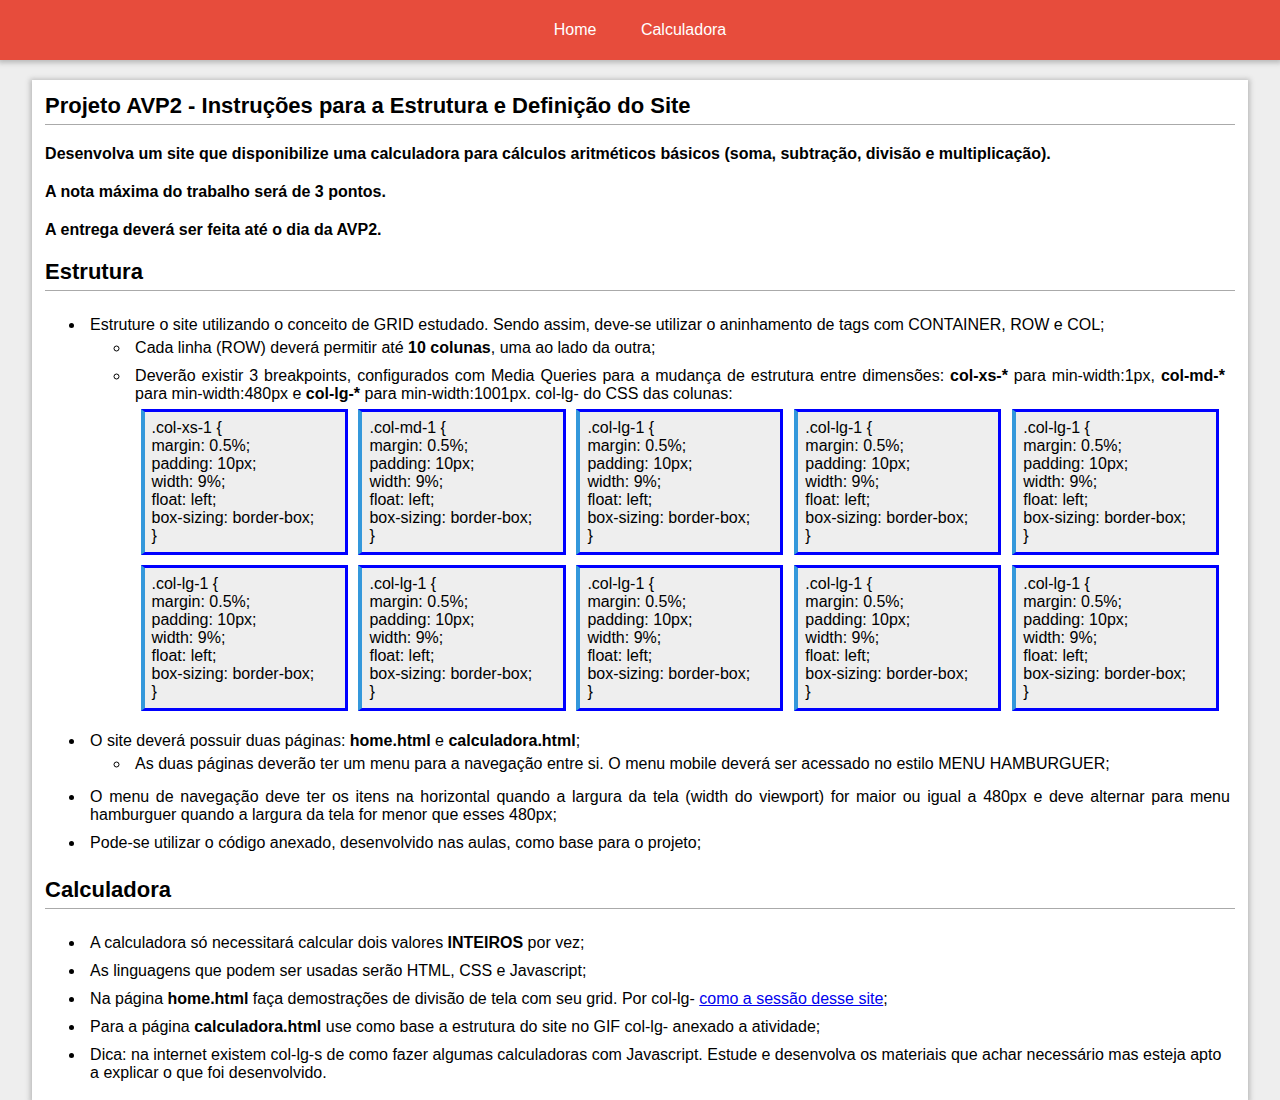
==== index.html @ 87455cb4 "alterado as pastas" ====
<!DOCTYPE html>
<html lang="pt-BR">
	<head>
		<title>Home</title>
		<meta charset="utf-8">
		<meta name="viewport" content="width=device-width, user-scalable=no">

		<link rel="stylesheet" href="assets/grid.css">
		<link rel="stylesheet" href="assets/estilo.css">
	</head>
	<body>
		<div class="container-fluid shadow">
			<header class="header-menu">
				<nav class="nav-bar">
					<!-- MENU -->
					<div class="menu-hamburguer">
						<span class="barra-menu-hamburguer barra1"></span>
						<span class="barra-menu-hamburguer barra2"></span>
						<span class="barra-menu-hamburguer barra3"></span>
					</div>

					<ul>
						<li><a href="home.html" class="link-menu">Home</a></li>
						<li><a href="calculadora.html" class="link-menu">Calculadora</a></li>
					</ul>
				</nav>
			</header>
		</div>

		<div class="main container shadow mt-20">
			<div class="row">
				<div class="container-col-xs-10">
					<h1 class="border-bottom">Projeto AVP2 - Instruções para a Estrutura e Definição do Site</h1>
					<h3 class="mt-20">Desenvolva um site que disponibilize uma calculadora para cálculos aritméticos básicos (soma, subtração, divisão e multiplicação).</h3>
					<h3 class="mt-20">A nota máxima do trabalho será de <strong>3 pontos</strong>.</h3>
					<h3 class="mt-20">A entrega deverá ser feita até o dia da AVP2.</h3>
					<section>
						<div class="row"><h1 class="mt-20 border-bottom">Estrutura</h1></div>
						<ul class="mt-20 text-justify">
							<li>
								Estruture o site utilizando o conceito de GRID estudado. Sendo assim, deve-se utilizar o aninhamento de tags com CONTAINER, ROW e COL;
								<ul>
									<li>Cada linha (ROW) deverá permitir até <strong>10 colunas</strong>, uma ao lado da outra;</li>
									<li>
										<p>Deverão existir 3 breakpoints, configurados com Media Queries para a mudança de estrutura entre dimensões: <strong>col-xs-*</strong> para min-width:1px, <strong>col-md-*</strong> para min-width:480px e <strong>col-lg-*</strong> para min-width:1001px. col-lg- do CSS das colunas:</p>
										<div class="row">
											<p class="col-xs-10 col-md-5 col-lg-2 exemplo">
												.col-xs-1 {<br>
													margin: 0.5%;<br>
													padding: 10px;<br>
													width: 9%;<br>
													float: left;<br>
													box-sizing: border-box;<br>
												}
											</p>
											<p class="col-xs-10 col-md-5 col-lg-2 exemplo">
												.col-md-1 {<br>
													margin: 0.5%;<br>
													padding: 10px;<br>
													width: 9%;<br>
													float: left;<br>
													box-sizing: border-box;<br>
												}
											</p>
											<p class="col-xs-10 col-md-5 col-lg-2 exemplo">
												.col-lg-1 {<br>
													margin: 0.5%;<br>
													padding: 10px;<br>
													width: 9%;<br>
													float: left;<br>
													box-sizing: border-box;<br>
												}
											</p>
											<p class="col-xs-10 col-md-5 col-lg-2 exemplo">
												.col-lg-1 {<br>
													margin: 0.5%;<br>
													padding: 10px;<br>
													width: 9%;<br>
													float: left;<br>
													box-sizing: border-box;<br>
												}
											</p>
											<p class="col-xs-10 col-md-5 col-lg-2 exemplo">
												.col-lg-1 {<br>
													margin: 0.5%;<br>
													padding: 10px;<br>
													width: 9%;<br>
													float: left;<br>
													box-sizing: border-box;<br>
												}
											</p>
											<p class="col-xs-10 col-md-5 col-lg-2 exemplo">
												.col-lg-1 {<br>
													margin: 0.5%;<br>
													padding: 10px;<br>
													width: 9%;<br>
													float: left;<br>
													box-sizing: border-box;<br>
												}
											</p>
											<p class="col-xs-10 col-md-5 col-lg-2 exemplo">
												.col-lg-1 {<br>
													margin: 0.5%;<br>
													padding: 10px;<br>
													width: 9%;<br>
													float: left;<br>
													box-sizing: border-box;<br>
												}
											</p>
											<p class="col-xs-10 col-md-5 col-lg-2 exemplo">
												.col-lg-1 {<br>
													margin: 0.5%;<br>
													padding: 10px;<br>
													width: 9%;<br>
													float: left;<br>
													box-sizing: border-box;<br>
												}
											</p>
											<p class="col-xs-10 col-md-5 col-lg-2 exemplo">
												.col-lg-1 {<br>
													margin: 0.5%;<br>
													padding: 10px;<br>
													width: 9%;<br>
													float: left;<br>
													box-sizing: border-box;<br>
												}
											</p>
											<p class="col-xs-10 col-md-5 col-lg-2 exemplo">
												.col-lg-1 {<br>
													margin: 0.5%;<br>
													padding: 10px;<br>
													width: 9%;<br>
													float: left;<br>
													box-sizing: border-box;<br>
												}
											</p>
										</div>
									</li>
								</ul>
							</li>
							<li>
								O site deverá possuir duas páginas: <strong>home.html</strong> e <strong>calculadora.html</strong>;
								<ul>
									<li>As duas páginas deverão ter um menu para a navegação entre si. O menu mobile deverá ser acessado no estilo MENU HAMBURGUER;</li>
								</ul>
							</li>
							<li>O menu de navegação deve ter os itens na horizontal quando a largura da tela (width do viewport) for maior ou igual a 480px e deve alternar para menu hamburguer quando a largura da tela for menor que esses 480px;</li>
							<li>Pode-se utilizar o código anexado, desenvolvido nas aulas, como base para o projeto;</li>
						</ul>
					</section>

					<section>
						<div class="row"><h1 class="mt-20 border-bottom">Calculadora</h1></div>
						<ul class="mt-20">
							<li>A calculadora só necessitará calcular dois valores <strong>INTEIROS</strong> por vez;</li>
							<li>As linguagens que podem ser usadas serão HTML, CSS e Javascript;</li>
							<li>Na página <strong>home.html</strong> faça demostrações de divisão de tela com seu grid. Por col-lg- <a href="https://getbootstrap.com/docs/3.4/css/#grid-example-mixed" target="_blank">como a sessão desse site</a>;</li>
							<li>Para a página <strong>calculadora.html</strong> use como base a estrutura do site no GIF col-lg- anexado a atividade;</li>
							<li>Dica: na internet existem col-lg-s de como fazer algumas calculadoras com Javascript. Estude e desenvolva os materiais que achar necessário mas esteja apto a explicar o que foi desenvolvido.</li>
						</ul>
					</section>
				</div>
			</div>
		</div>
		<script src="assets/comportamento.js"></script>
	</body>
</html>
---- assets/grid.css ----
.container-fluid {
	width: 100%;
	position: relative;
}

.container {
	background-color: #fff;
	width: 95%;
	margin: 0 auto;
	position: relative;
}

.row {
	width: 100%;
	margin: 0;
	padding: 0;
	overflow: hidden;
}
@media screen and (min-width:1px){
	.col-xs-1 {

	}
	.col-xs-2 {
		
	}
	.col-xs-3 {
		
	}
	.col-xs-4 {

	}
	.col-xs-5 {
		
	}
	.col-xs-6 {
		
	}
	.col-xs-7 {
		
	}
	.col-xs-8 {
		
	}
	.col-xs-9 {
		
	}
	.col-xs-10 {
		margin: 0.5%;
		margin-top: 1%;
		padding: 7px;
		width: 99%;
		float: left;
		box-sizing: border-box;
		border-style: solid;
		border-color: orange;

	}

	.container-col-xs-10 {
		margin: 0.5%;
		padding: 7px;
		width: 99%;
		float: left;
		box-sizing: border-box;

	}
}

@media screen and (min-width: 480px) {
	.col-md-1 {

	}
	.col-md-2 {

	}
	.col-md-3 {

	}
	.col-md-4 {

	}
	.col-md-5 {		
		margin: 0.5%;
		padding: 7px;
		width: 49%;
		float: left;
		box-sizing: border-box;
		border-style: solid;
		border-color: yellow;
	}
	.col-md-6 {
		
	}
	.col-md-7 {
		
	}
	.col-md-8 {
		
	}
	.col-md-9 {
		
	}
	.col-md-10 {
		
	}
}

@media screen and (min-width:1001px) {
	.col-lg-1 {
		margin: 0.5%;
		padding: 7px;
		width: 9%;
		float: left;
		box-sizing: border-box;
		border-style: solid;
		border-color:pink;
		
	}
	.col-lg-2 {
		
		margin: 0.5%;
		padding: 7px;
		width: 19%;
		float: left;
		box-sizing: border-box;
		border-style: solid;
		border-color:blue;
		
	}
	.col-lg-3 {
		margin: 0.5%;
		padding: 7px;
		width: 29%;
		float: left;
		box-sizing: border-box;
		border-style: solid;
		border-color:blue;
		
	}
	.col-lg-4 {
		margin: 0.5%;
		padding: 7px;
		width: 39%;
		float: left;
		box-sizing: border-box;
		border-style: solid;
		border-color:blue;
	}
	.col-lg-5 {
		margin: 0.5%;
		padding: 7px;
		width: 49%;
		float: left;
		box-sizing: border-box;
		border-style: solid;
		border-color:blue;
		
	}
	.col-lg-6 {
		margin: 0.5%;
		padding: 7px;
		width: 59%;
		float: left;
		box-sizing: border-box;
		border-style: solid;
		border-color:blue;
	}
	.col-lg-7 {
		margin: 0.5%;
		padding: 7px;
		width: 69%;
		float: left;
		box-sizing: border-box;
		border-style: solid;
		border-color:blue;
	}
	.col-lg-8 {
		margin: 0.5%;
		padding: 7px;
		width: 79%;
		float: left;
		box-sizing: border-box;
		border-style: solid;
		border-color:blue;
	}
	.col-lg-9 {
		margin: 0.5%;
		padding: 7px;
		width: 89%;
		float: left;
		box-sizing: border-box;
		border-style: solid;
		border-color:blue;
	}
	.col-lg-10 {
		margin: 0.5%;
		padding: 7px;
		width: 99%;
		float: left;
		box-sizing: border-box;
		border-style: solid;
		border-color:blue;
	}
}

.btn-calc, .btn-action, .btn-result, .btn-reset{
	background-color: #3498db;
	width: 18%;
	height: 100%;
	color: white;
	font-size: 170%;
	font-weight: bold;
	border-style: none;
	cursor: pointer;

}

.btn-action, .btn-result, .btn-reset{
	background-color: #7f8c8d;
}

.div-btn-col-xs-10 {
	margin: 0.5%;
	margin-top: 1%;
	padding: 7px;
	width: 99%;
	height: 60%;
	float: left;
}

.div-group-btn-col-xs-10 {
	margin: 0.5%;
	margin-top: 1%;
	padding: 7px;
	width: 99%;
	height: 30%;
	float: left;
}


.row-calculator {
	width: 100%;
	height: 100%;
	margin: 0;
	padding: 0;
	overflow: hidden;
}

.container-calculator {
	background-color: #fff;
	width: 95%;
	height: 70%;
	margin: 0 auto;
	position: relative;
}

textarea{
	width: 72.9%;
	height: 100%;
	resize: none;
	text-align: right;
	font-size: 235%;
	font-weight: bold;
}

.div-textarea-col-xs-10 {
	margin: 0.5%;
	margin-top: 1%;
	padding: 7px;
	width: 99%;
	height: 10%;
	float: left;
}

@media screen and (min-width: 980px){
	.container-calculator {
		height: 75%;
	}	
	textarea{
		width: 72%;
	}
	.div-group-btn-col-xs-10 {
		height: 28%;
	}
}
---- assets/estilo.css ----
/* GERAL */

* {
	margin: 0;
	font-family: "Helvetica", sans-serif;
	font-size: 16px;
}
html, body {
	height: 100%;
	background-color: #eee;
	word-wrap: break-word;
}
h1 {
	font-size: 22px;
}
.mt-20 {
	margin-top: 20px;
}
.p-0 {
	padding: 0;
}
.pb-0 {
	padding-bottom: 0;
}
.pt-0 {
	padding-top: 0;
}
.mb-0 {
	margin-bottom: 0;
}
.bg-white {
	background-color: #fff;
	color: #000;
}
.bg-blue {
	background-color: #3498db;
	color: #fff;
}
.bg-green {
	background-color: #16a085;
	color: #fff;
}
.bg-purple {
	background-color: #8e44ad;
	color: #fff;
}
.bg-black {
	background-color: #000;
	color: #fff;
}
.bg-red {
	background-color: #e74c3c;
	color: #fff;
}
.bg-gray {
	background-color: gray;
	color: #fff;
}
.text-center {
	text-align: center;
}
.text-justify {
	text-align: justify;
}
.text-right {
	text-align: right;
}
.shadow {
	box-shadow: 0px 1px 5px 2px #bbb;
}
.border-bottom {
	border-bottom: #aaa solid 1px;
	padding-bottom: 5px;
}
.exemplo {
	background-color: #eee;
	border-left: #3498db solid 4px;
}
.header-menu {
	width: 100%;
	height: 60px;
	background-color: #e74c3c;
}
.nav-bar {
	width: 100%;
	height: 100%;
	position: relative;
}
.nav-bar ul {
	list-style-type: none;
	text-align: center;
	padding:0;
	width: 100%;
	position: absolute;
	top: 50%;
	transform: translateY(-50%);
}
.nav-bar li {
	display: inline;
}
.link-menu {
	text-decoration: none;
	color: #fff;
	padding: 20px;
}
.link-menu:hover {
	color: #E6E6FA;
}
.main li {
	padding: 5px;
}

/* Menu mobile */
@media (max-width: 600px) {
	/* configuração dos menu hamburguer e o corpo do menu mobile aberto a partir daqui */
}

.corpo-menu {
	
}
.corpo-menu ul {
	
}
.link-menu-mobile {
	
}
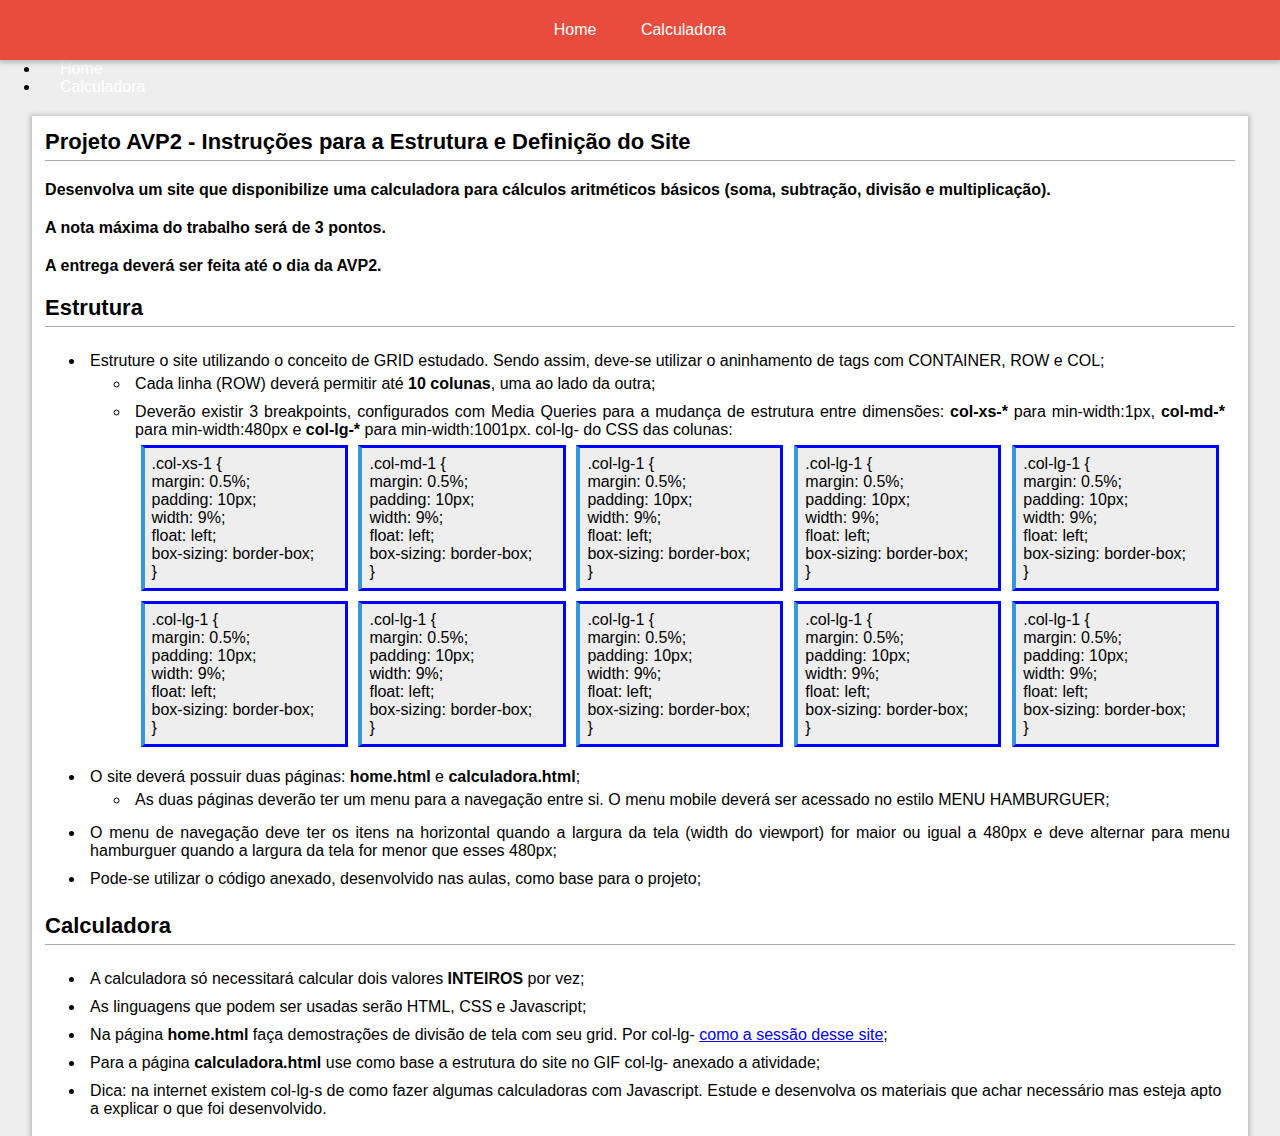
==== commit 396deab6: "feito o menu com efeito css" ====
--- a/index.html
+++ b/index.html
@@ -13,20 +13,26 @@
 			<header class="header-menu">
 				<nav class="nav-bar">
 					<!-- MENU -->
-					<div class="menu-hamburguer">
+					<div class="menu-hamburguer" onclick="menuH()">
 						<span class="barra-menu-hamburguer barra1"></span>
 						<span class="barra-menu-hamburguer barra2"></span>
 						<span class="barra-menu-hamburguer barra3"></span>
 					</div>
-
-					<ul>
-						<li><a href="home.html" class="link-menu">Home</a></li>
-						<li><a href="calculadora.html" class="link-menu">Calculadora</a></li>
-					</ul>
+					<div class="-menuH">
+						<ul>
+							<li><a href="index.html" class="link-menu">Home</a></li>
+							<li><a href="calculadora.html" class="link-menu">Calculadora</a></li>
+						</ul>
+					</div>	
 				</nav>
 			</header>
 		</div>
-
+					<div class="menuH">
+						<ul>
+							<li><a href="index.html" class="link-menu">Home</a></li>
+							<li><a href="calculadora.html" class="link-menu">Calculadora</a></li>
+						</ul>
+					</div>
 		<div class="main container shadow mt-20">
 			<div class="row">
 				<div class="container-col-xs-10">
--- a/assets/estilo.css
+++ b/assets/estilo.css
@@ -113,9 +113,38 @@
 /* Menu mobile */
 @media (max-width: 600px) {
 	/* configuração dos menu hamburguer e o corpo do menu mobile aberto a partir daqui */
+	.menu-hamburguer{
+		position: absolute;
+		width: 30px;
+		height: 30px;
+		margin-left: 10px;
+		top:50%;
+		transform: translateY(-50%);
+		cursor: pointer;
+	}
+
+	.barra-menu-hamburguer{
+		background-color: white;
+		width: 100%;
+		height: 15%;
+		float: left;
+		margin-bottom: 6px;
+
+
+	}
+	.-menuH{
+		display: block;
+		margin-left: -180%;
+	}
+
+	.menuH{
+		display: block;
+		margin-left: -180%;
+	}
 }
 
 .corpo-menu {
+
 	
 }
 .corpo-menu ul {
@@ -123,4 +152,5 @@
 }
 .link-menu-mobile {
 	
-}+}
+
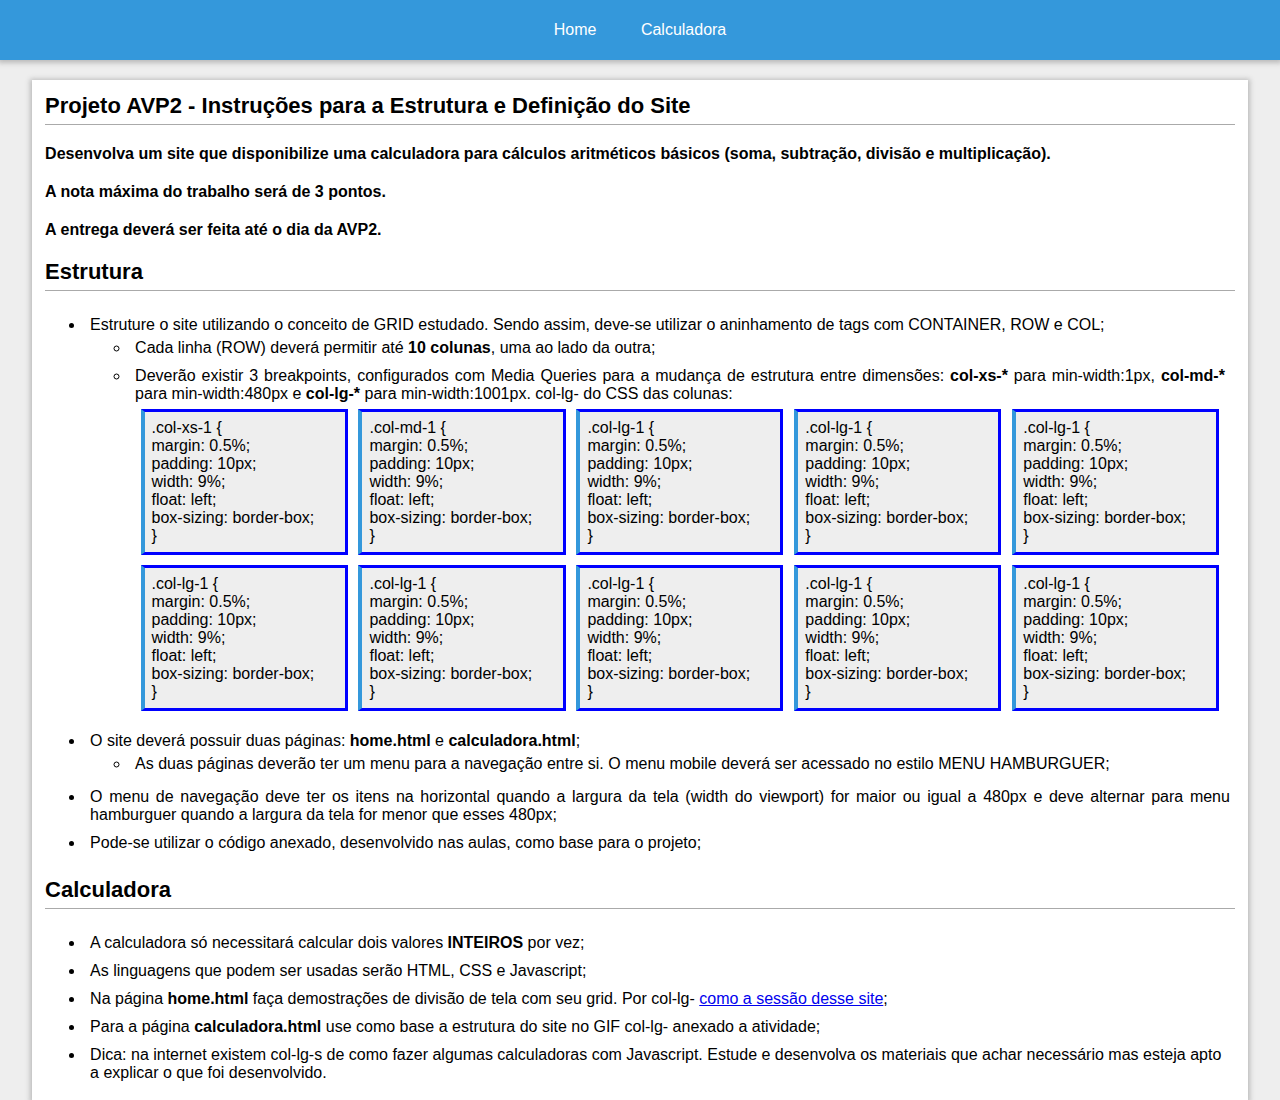
==== commit 631aa867: "feito algumas alterações em relação a posição" ====
--- a/index.html
+++ b/index.html
@@ -18,7 +18,7 @@
 						<span class="barra-menu-hamburguer barra2"></span>
 						<span class="barra-menu-hamburguer barra3"></span>
 					</div>
-					<div class="-menuH">
+					<div class="menuDesk">
 						<ul>
 							<li><a href="index.html" class="link-menu">Home</a></li>
 							<li><a href="calculadora.html" class="link-menu">Calculadora</a></li>
@@ -27,12 +27,12 @@
 				</nav>
 			</header>
 		</div>
-					<div class="menuH">
-						<ul>
-							<li><a href="index.html" class="link-menu">Home</a></li>
-							<li><a href="calculadora.html" class="link-menu">Calculadora</a></li>
-						</ul>
-					</div>
+		<div class="menuH">
+			<ul>
+				<li><a href="index.html" class="link-menu">Home</a></li>
+				<li><a href="calculadora.html" class="link-menu">Calculadora</a></li>
+			</ul>
+		</div>
 		<div class="main container shadow mt-20">
 			<div class="row">
 				<div class="container-col-xs-10">
--- a/assets/grid.css
+++ b/assets/grid.css
@@ -7,7 +7,8 @@
 	background-color: #fff;
 	width: 95%;
 	margin: 0 auto;
-	position: relative;
+	position: absolute;
+	margin-left: 2.5%;
 }
 
 .row {
@@ -251,7 +252,8 @@
 	width: 95%;
 	height: 70%;
 	margin: 0 auto;
-	position: relative;
+	margin-left: 2.5%;
+	position: absolute;
 }
 
 textarea{
@@ -259,7 +261,7 @@
 	height: 100%;
 	resize: none;
 	text-align: right;
-	font-size: 235%;
+	font-size: 220%;
 	font-weight: bold;
 }
 
--- a/assets/estilo.css
+++ b/assets/estilo.css
@@ -79,7 +79,7 @@
 .header-menu {
 	width: 100%;
 	height: 60px;
-	background-color: #e74c3c;
+	background-color: #3498db;
 }
 .nav-bar {
 	width: 100%;
@@ -132,7 +132,7 @@
 
 
 	}
-	.-menuH{
+	.menuDesk{
 		display: block;
 		margin-left: -180%;
 	}
@@ -140,17 +140,31 @@
 	.menuH{
 		display: block;
 		margin-left: -180%;
+		height: 100%;
 	}
+
+	.menuH li{
+		list-style-type: none;
+		padding-top: 20%;
+	}
+	.menuH a{
+		font-size: 170%;
+		font-weight: bold;
+		float: right;
+		width: 100%;
+		text-align: right;
+	}
+
+	.menuH a:hover{
+		text-decoration: underline;
+		transition-duration: 1s;
+		color: #95a5a6;
+	}
+
 }
 
-.corpo-menu {
-
-	
+.menuH{
+	display: block;
+	margin-left: -180%;
+	position: absolute;
 }
-.corpo-menu ul {
-	
-}
-.link-menu-mobile {
-	
-}
-
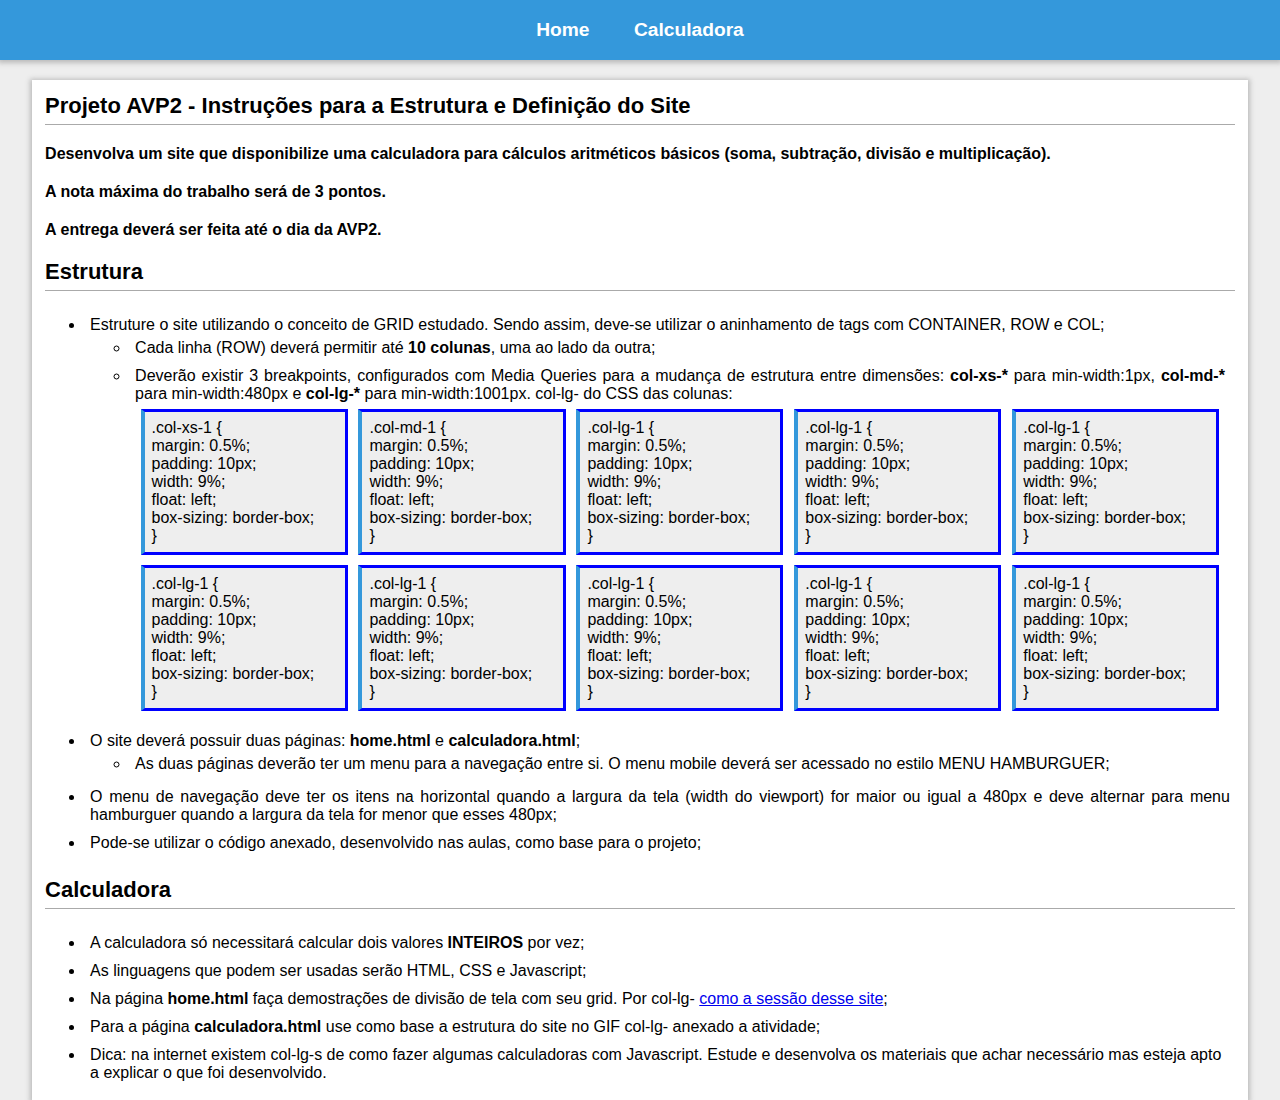
==== commit e9b79e3c: "." ====
--- a/index.html
+++ b/index.html
@@ -8,7 +8,7 @@
 		<link rel="stylesheet" href="assets/grid.css">
 		<link rel="stylesheet" href="assets/estilo.css">
 	</head>
-	<body>
+	<body class="body">
 		<div class="container-fluid shadow">
 			<header class="header-menu">
 				<nav class="nav-bar">
--- a/assets/estilo.css
+++ b/assets/estilo.css
@@ -108,6 +108,23 @@
 }
 .main li {
 	padding: 5px;
+}
+
+.menuH{
+	display: block;
+	margin-left: -180%;
+	position: absolute;
+}
+
+.menuDesk a:hover{
+	text-decoration: underline;
+	color: #34495e;
+	transition-duration: 0.3s;
+}
+
+.menuDesk a{
+	font-size: 120%;
+	font-weight: bold;
 }
 
 /* Menu mobile */
@@ -137,11 +154,11 @@
 		margin-left: -180%;
 	}
 
-	.menuH{
+/*	.menuH{
 		display: block;
 		margin-left: -180%;
 		height: 100%;
-	}
+	}*/
 
 	.menuH li{
 		list-style-type: none;
@@ -153,18 +170,32 @@
 		float: right;
 		width: 100%;
 		text-align: right;
+		cursor: pointer;
 	}
 
 	.menuH a:hover{
 		text-decoration: underline;
-		transition-duration: 1s;
-		color: #95a5a6;
-	}
-
-}
-
-.menuH{
-	display: block;
-	margin-left: -180%;
-	position: absolute;
-}
+		color: #34495e;
+		transition-duration: 0.3s;
+	}
+}
+
+@media (min-width: 602px){
+	.body{
+		overflow: visible;
+	}
+	.menuH{
+		/*display: block;*/
+		margin-left: -180%;
+		height: 0%;
+		width: 0%;
+		/*background-color: white;*/
+	}
+	div .menuH{
+		background-color: green;
+	}
+	.menuDesk{
+		
+	}
+
+}
